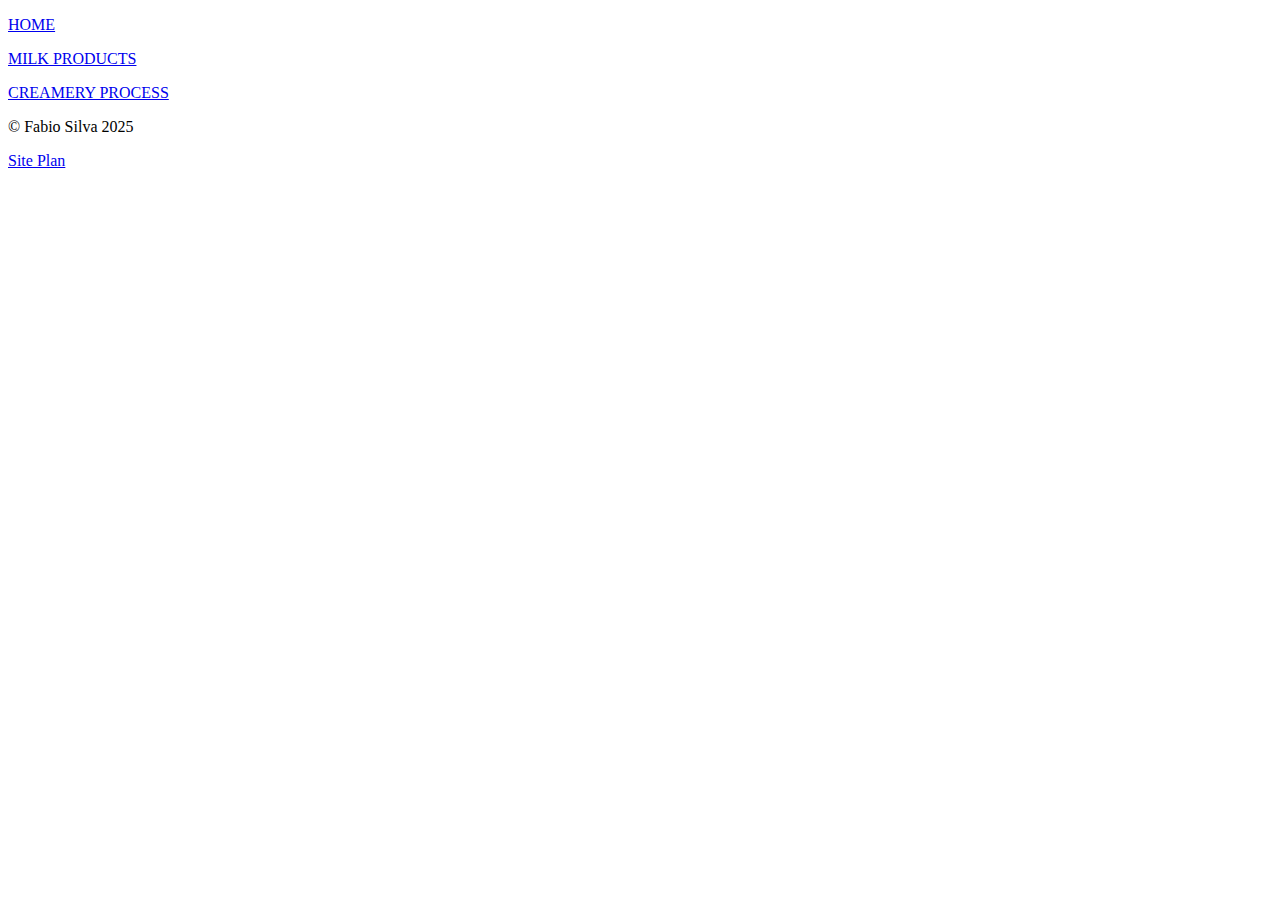
==== milk/index.html @ 1e67beab "header and footer" ====
<!DOCTYPE html>
<html lang="en">

<head>
    <meta charset="UTF-8">
    <meta name="viewport" content="width=device-width, initial-scale=1.0">
    <title>Document</title>
</head>

<body>
    <header>
        <nav>
            <a href="/"> <p> HOME </p> </a>
            <a href="#"> <p> MILK PRODUCTS </p> </a>
            <a href="/creamery/index.html"> <p> CREAMERY PROCESS </p> </a>
        </nav>
    </header>
    <footer>
        <p> &copy; Fabio Silva 2025 </p>
        <a href="/site-plan.html"> <p> Site Plan </p> </a>
    </footer>
</body>

</html>
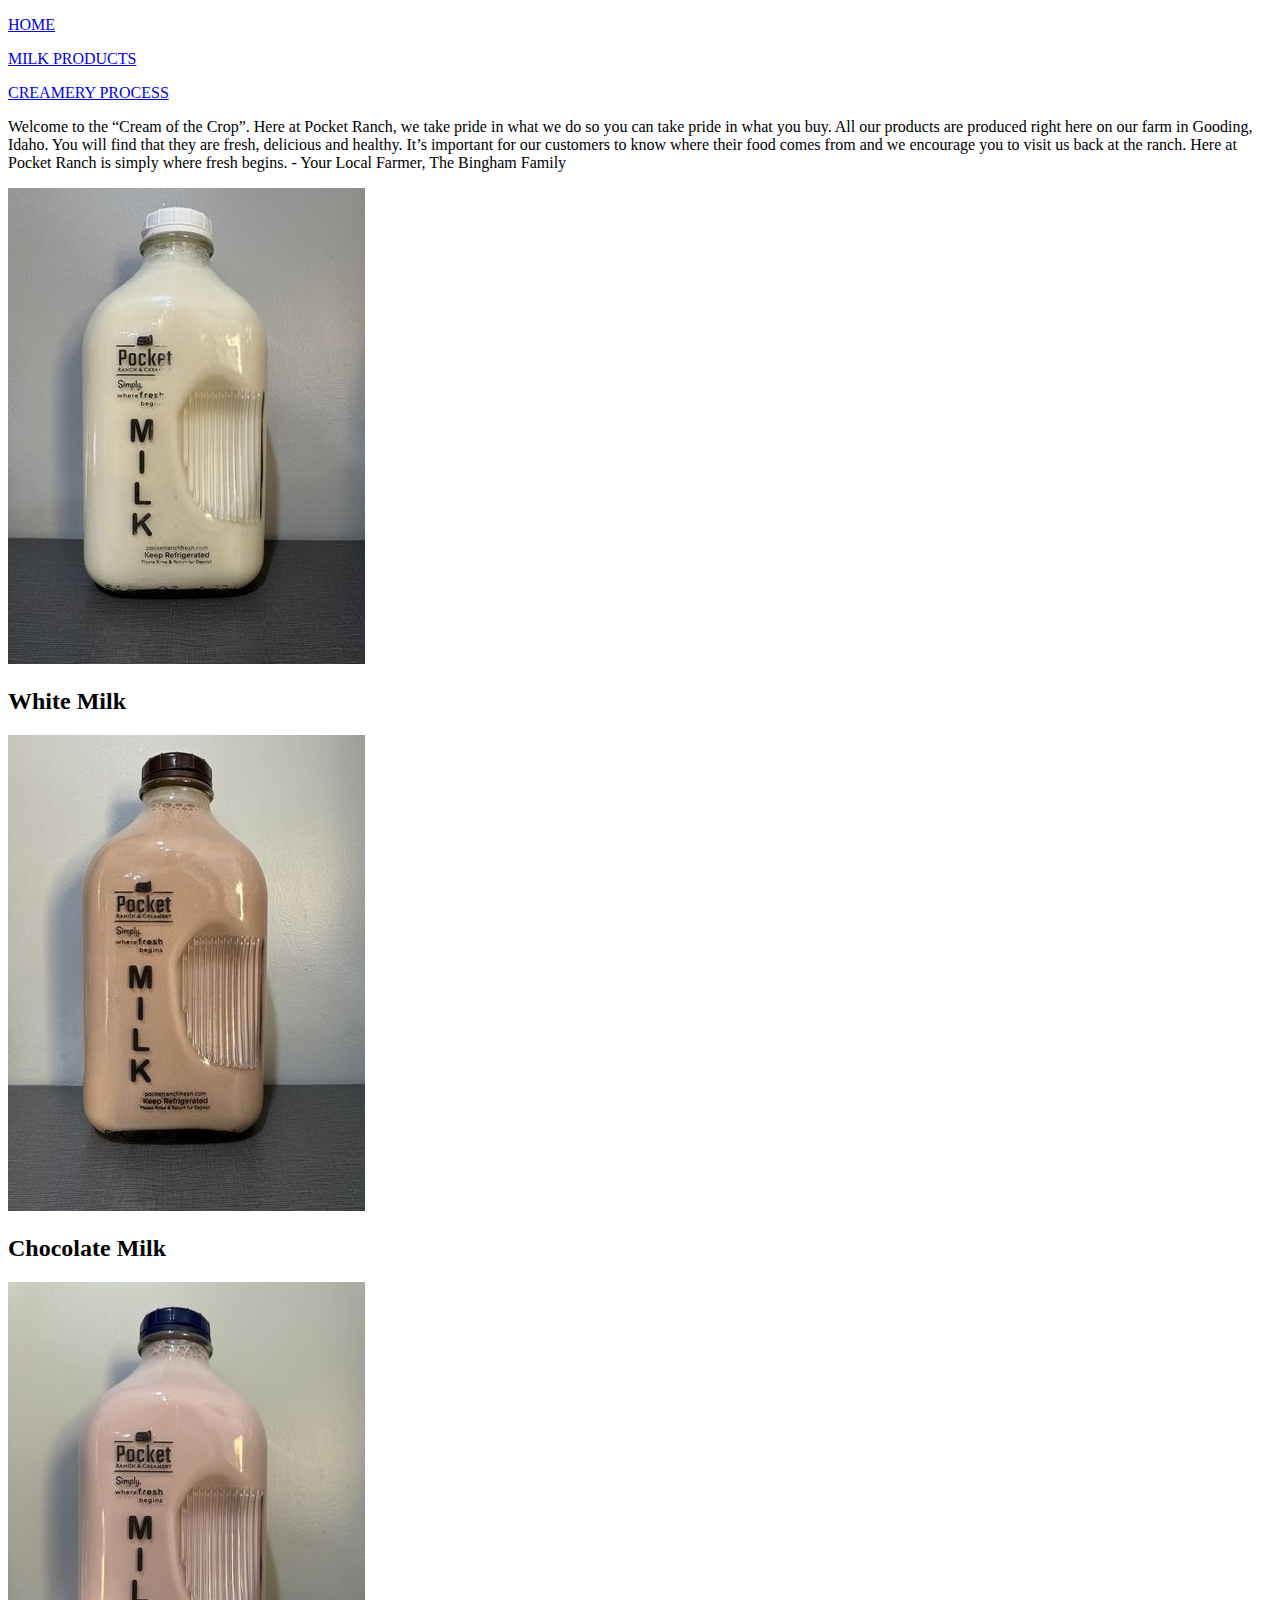
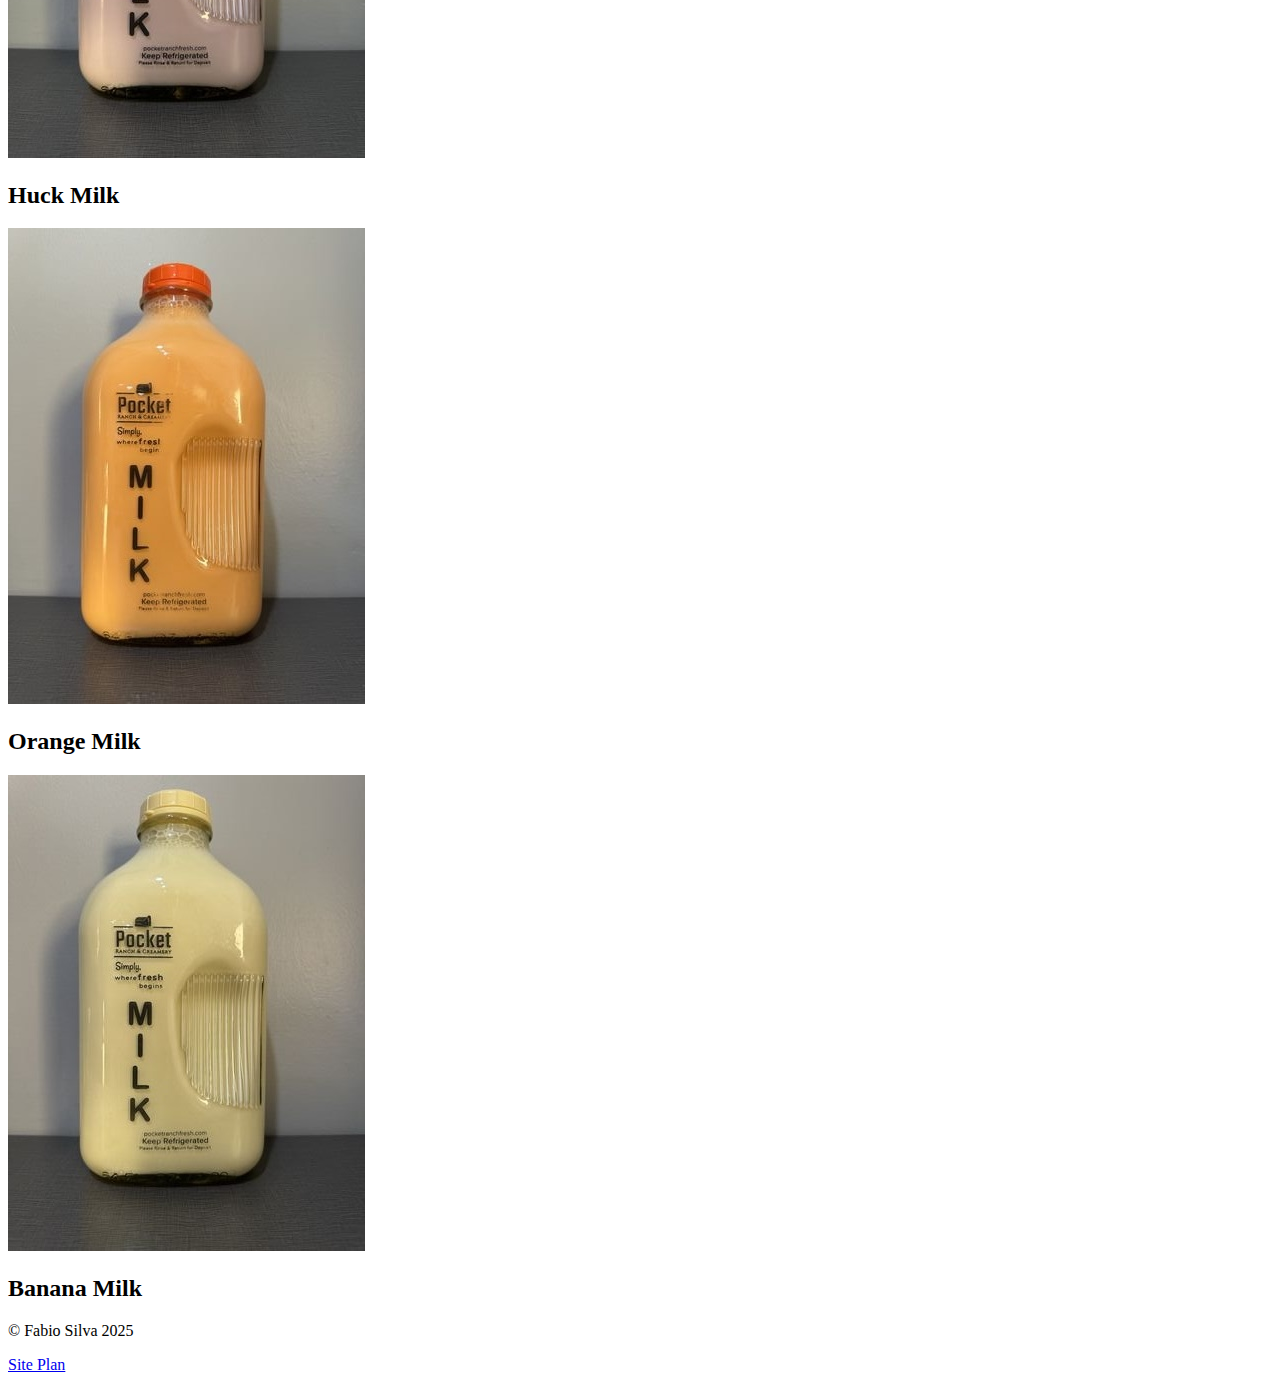
==== commit 0273d1f9: "html for milk page" ====
--- a/milk/index.html
+++ b/milk/index.html
@@ -10,14 +10,56 @@
 <body>
     <header>
         <nav>
-            <a href="/"> <p> HOME </p> </a>
-            <a href="#"> <p> MILK PRODUCTS </p> </a>
-            <a href="/creamery/index.html"> <p> CREAMERY PROCESS </p> </a>
+            <a href="/">
+                <p> HOME </p>
+            </a>
+            <a href="#">
+                <p> MILK PRODUCTS </p>
+            </a>
+            <a href="/creamery/index.html">
+                <p> CREAMERY PROCESS </p>
+            </a>
         </nav>
     </header>
+
+    <main>
+        <p>
+            Welcome to the “Cream of the Crop”. Here at Pocket Ranch, we take pride in what we do so you can take pride
+            in what you buy. All our products are produced right here on our farm in Gooding, Idaho. You will find that
+            they are fresh, delicious and healthy. It’s important for our customers to know where their food comes from
+            and we encourage you to visit us back at the ranch. Here at Pocket Ranch is simply where fresh begins. -
+            Your Local Farmer, The Bingham Family
+        </p>
+
+        <div id="milks">
+            <div>
+                <img src="images/white.png">
+                <h2> White Milk </h2>
+            </div>
+            <div>
+                <img src="images/chocolate.png">
+                <h2> Chocolate Milk </h2>
+            </div>
+            <div>
+                <img src="images/huck.png">
+                <h2> Huck Milk </h2>
+            </div>
+            <div>
+                <img src="images/orange.png">
+                <h2> Orange Milk </h2>
+            </div>
+            <div>
+                <img src="images/banana.png">
+                <h2> Banana Milk </h2>
+            </div>
+        </div>
+    </main>
+
     <footer>
         <p> &copy; Fabio Silva 2025 </p>
-        <a href="/site-plan.html"> <p> Site Plan </p> </a>
+        <a href="/site-plan.html">
+            <p> Site Plan </p>
+        </a>
     </footer>
 </body>
 
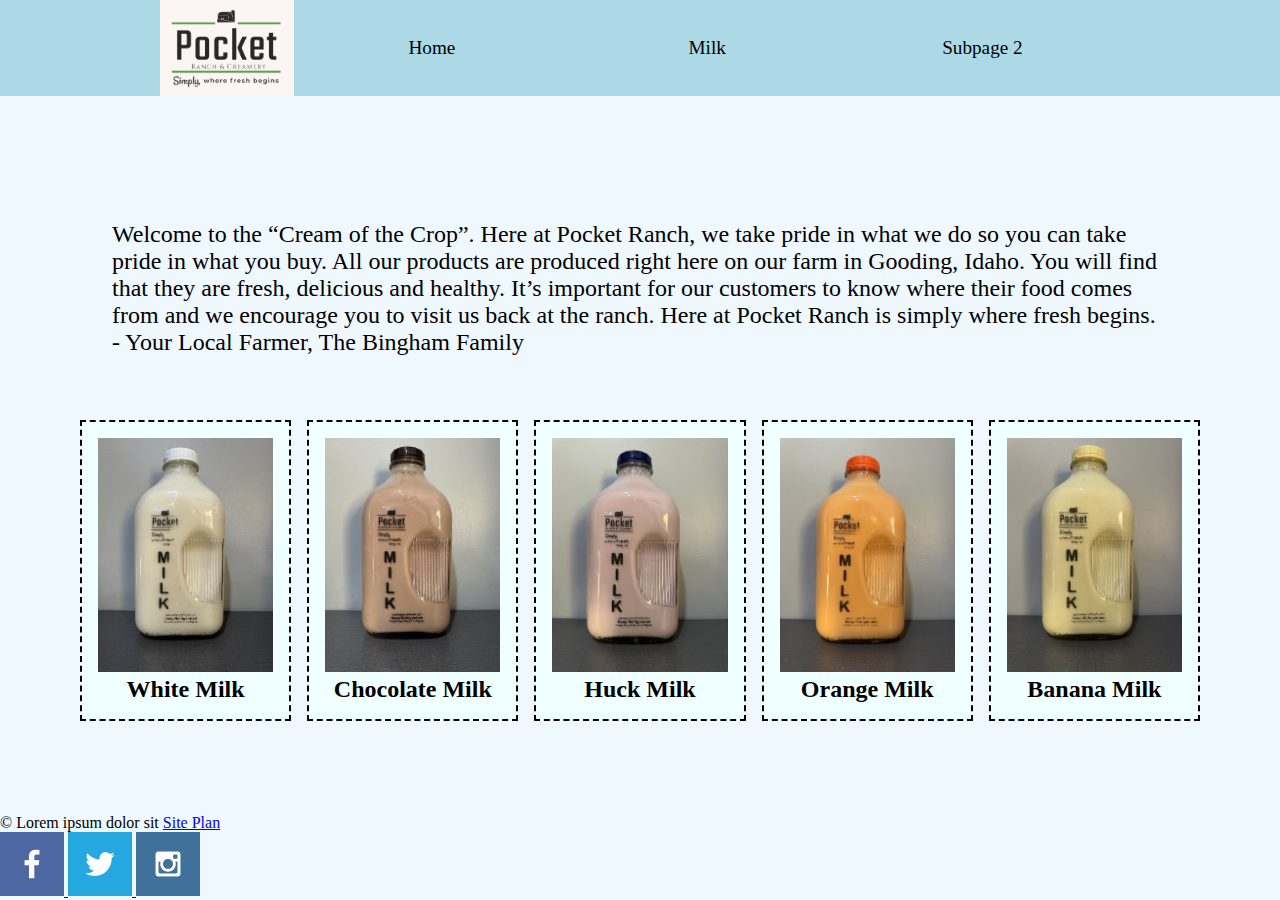
==== commit 9ebadffd: "work on subpage css" ====
--- a/milk/index.html
+++ b/milk/index.html
@@ -4,26 +4,22 @@
 <head>
     <meta charset="UTF-8">
     <meta name="viewport" content="width=device-width, initial-scale=1.0">
+    <link rel="stylesheet" type="text/css" href="styles.css">
     <title>Document</title>
 </head>
 
 <body>
     <header>
         <nav>
-            <a href="/">
-                <p> HOME </p>
-            </a>
-            <a href="#">
-                <p> MILK PRODUCTS </p>
-            </a>
-            <a href="/creamery/index.html">
-                <p> CREAMERY PROCESS </p>
-            </a>
+            <img src="/images/logo.png" alt="logo">
+            <a href="/index.html"> Home </a>
+            <a href="index.html"> Milk </a>
+            <a href="/creamery/index.html"> Subpage 2 </a>
         </nav>
     </header>
 
     <main>
-        <p>
+        <p id="desc">
             Welcome to the “Cream of the Crop”. Here at Pocket Ranch, we take pride in what we do so you can take pride
             in what you buy. All our products are produced right here on our farm in Gooding, Idaho. You will find that
             they are fresh, delicious and healthy. It’s important for our customers to know where their food comes from
@@ -32,34 +28,43 @@
         </p>
 
         <div id="milks">
-            <div>
-                <img src="images/white.png">
+            <div class="milk">
+                <img src="images/white.png" alt="White milk">
                 <h2> White Milk </h2>
             </div>
-            <div>
-                <img src="images/chocolate.png">
+            <div class="milk">
+                <img src="images/chocolate.png" alt="Chocolate milk">
                 <h2> Chocolate Milk </h2>
             </div>
-            <div>
-                <img src="images/huck.png">
+            <div class="milk">
+                <img src="images/huck.png" alt="Huck milk">
                 <h2> Huck Milk </h2>
             </div>
-            <div>
-                <img src="images/orange.png">
+            <div class="milk">
+                <img src="images/orange.png" alt="Orange milk">
                 <h2> Orange Milk </h2>
             </div>
-            <div>
-                <img src="images/banana.png">
+            <div class="milk">
+                <img src="images/banana.png" alt="Banana milk">
                 <h2> Banana Milk </h2>
             </div>
         </div>
     </main>
 
     <footer>
-        <p> &copy; Fabio Silva 2025 </p>
-        <a href="/site-plan.html">
-            <p> Site Plan </p>
-        </a>
+        &copy; Lorem ipsum dolor sit
+        <a href="/site-plan.html"> Site Plan </a>
+        <div class="social-media">
+            <a href="https://www.facebook.com/100088649245661/mentions/?_rdr" target="_blank">
+                <img src="/images/facebook-logo.png" alt="facebook icon">
+            </a>
+            <a href="https://x.com/pocketfarm" target="_blank">
+                <img src="/images/twitter-logo.png" alt="twitter icon">
+            </a>
+            <a href="https://www.instagram.com/pocketranch_fresh/" target="_blank">
+                <img src="/images/instagram-logo.png" alt="instagram icon">
+            </a>
+        </div>
     </footer>
 </body>
 
--- a/milk/styles.css
+++ b/milk/styles.css
@@ -0,0 +1,90 @@
+* {
+    padding: 0;
+    margin: 0;
+}
+
+/* Images must not mess with flex boxes or grids */
+img {
+    max-width: 100%;
+    max-height: 100%;
+}
+
+/* Push the header to the top, footer to the bottom */
+
+html, body {
+    height: 100%;
+}
+
+body {
+    background-color:aliceblue;
+    display: flex;
+    flex-direction: column;
+    justify-content: space-between;
+}
+
+/* Let the nav be at most 64 pixels tall */
+header {
+    background-color: lightblue;
+}
+
+header nav {
+    margin: 0 auto;
+    width: 75%;
+    height: 96px;
+    display: flex;
+    align-items: center;
+}
+
+header nav a {
+    height: 100%;
+    width: 100%;
+
+    color: black;
+    font-size: 1.2em;
+    text-decoration: none;
+
+    display: flex;
+    align-items: center;
+    justify-content: center;
+}
+
+header nav a:hover {
+    background-color: rgb(121, 199, 225);
+}
+
+/* Let main take up all the flex space */
+
+main {
+    height: 100%;
+    width: 90%;
+    margin: 0 auto;
+
+    display: flex;
+    flex-direction: column;
+    justify-content: center;
+}
+
+/* Arrange the description and milks */
+
+#desc {
+    padding: 2em;
+    font-size: x-large;
+}
+
+#milks {
+    display: grid;
+    grid-template-columns: repeat(5, 1fr);
+    padding: 16px;
+    gap: 16px;
+}
+
+.milk {
+    padding: 16px;
+    border: 2px dashed black;
+    background-color: azure;
+    text-align: center;
+}
+
+.milk:hover {
+    background-color: rgb(210, 255, 255);
+}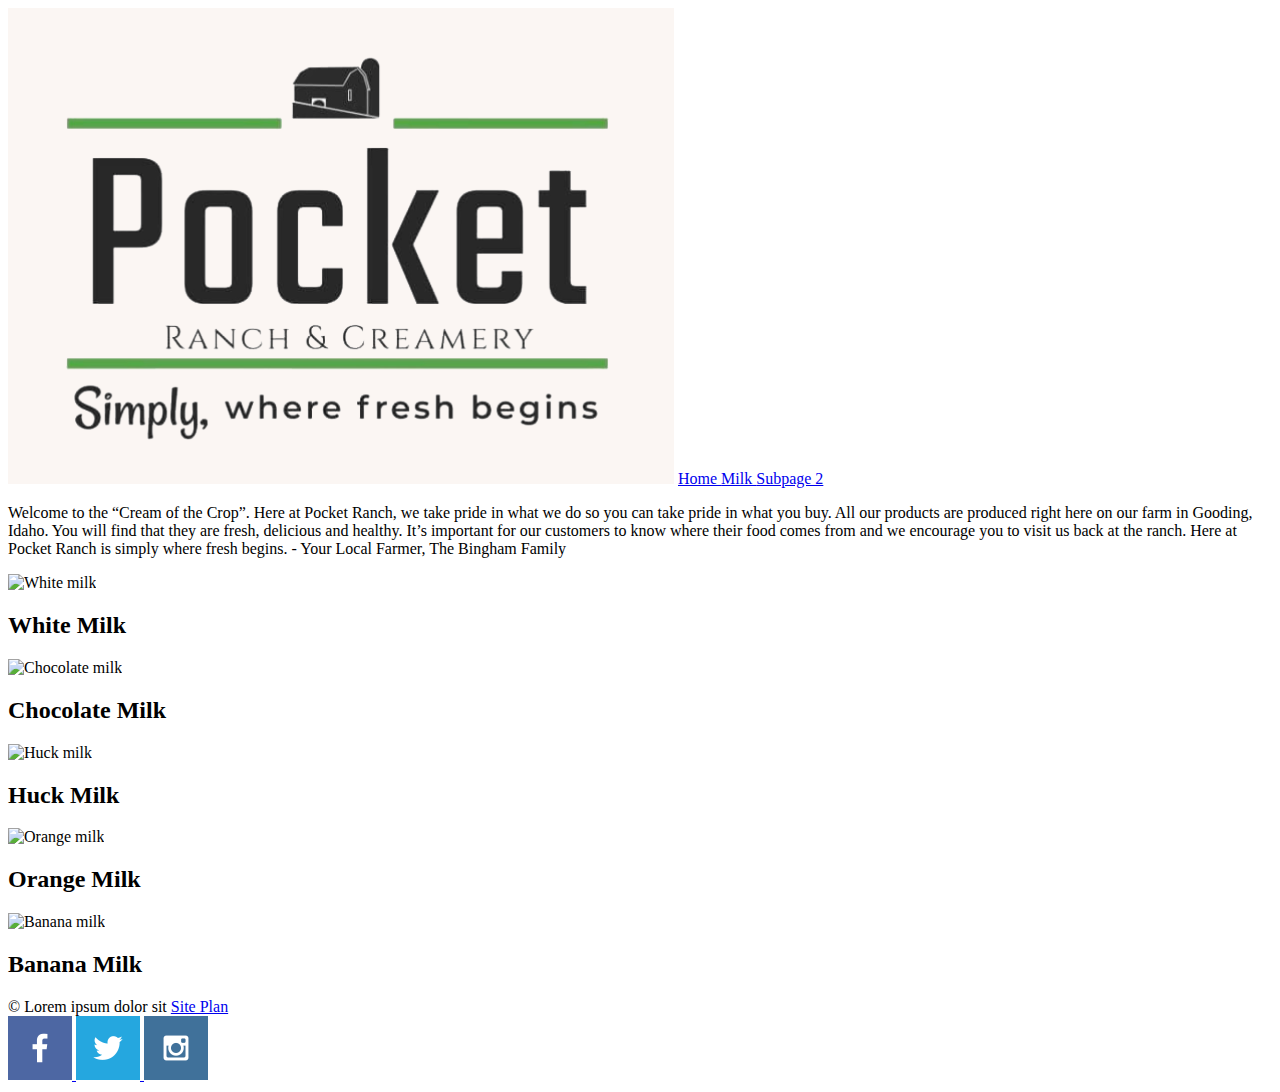
==== commit 65b8ece9: "gete absolue paths referencing files in root working" ====
--- a/milk/index.html
+++ b/milk/index.html
@@ -3,6 +3,7 @@
 
 <head>
     <meta charset="UTF-8">
+    <base href="/wdd130-Silva/"> <!-- Used to get absolute paths working -->
     <meta name="viewport" content="width=device-width, initial-scale=1.0">
     <link rel="stylesheet" type="text/css" href="styles.css">
     <title>Document</title>
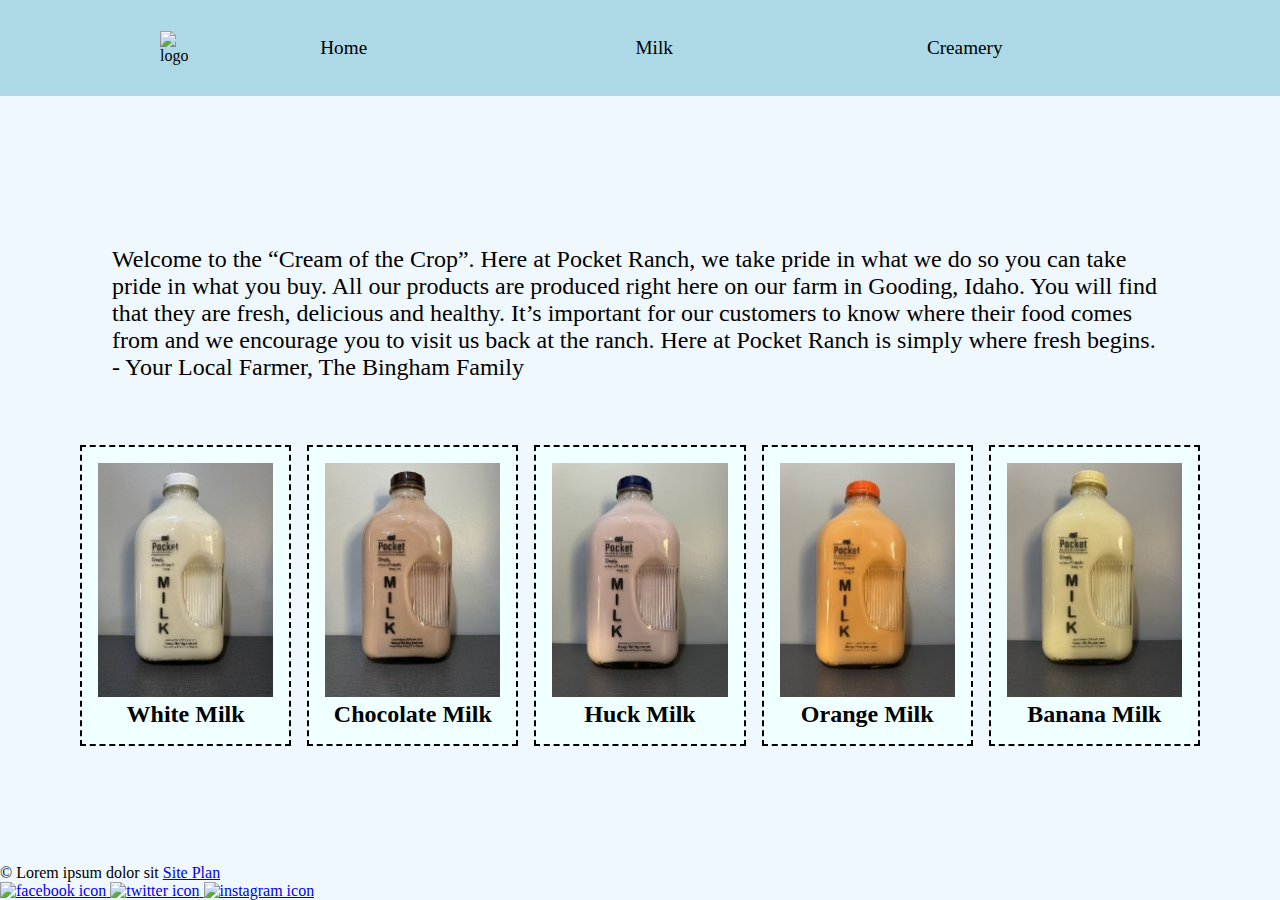
==== commit e3aaff51: "try to fix links yet again" ====
--- a/milk/index.html
+++ b/milk/index.html
@@ -3,7 +3,6 @@
 
 <head>
     <meta charset="UTF-8">
-    <base href="/wdd130-Silva/"> <!-- Used to get absolute paths working -->
     <meta name="viewport" content="width=device-width, initial-scale=1.0">
     <link rel="stylesheet" type="text/css" href="styles.css">
     <title>Document</title>
@@ -12,10 +11,10 @@
 <body>
     <header>
         <nav>
-            <img src="/images/logo.png" alt="logo">
-            <a href="/index.html"> Home </a>
+            <img src="/wdd130-Silva/images/logo.png" alt="logo">
+            <a href="/wdd130-Silva/index.html"> Home </a>
             <a href="index.html"> Milk </a>
-            <a href="/creamery/index.html"> Subpage 2 </a>
+            <a href="/wdd130-Silva/creamery/index.html"> Creamery </a>
         </nav>
     </header>
 
@@ -54,16 +53,16 @@
 
     <footer>
         &copy; Lorem ipsum dolor sit
-        <a href="/site-plan.html"> Site Plan </a>
+        <a href="/wdd130-Silva/site-plan.html"> Site Plan </a>
         <div class="social-media">
             <a href="https://www.facebook.com/100088649245661/mentions/?_rdr" target="_blank">
-                <img src="/images/facebook-logo.png" alt="facebook icon">
+                <img src="/wdd130-Silva/images/facebook-logo.png" alt="facebook icon">
             </a>
             <a href="https://x.com/pocketfarm" target="_blank">
-                <img src="/images/twitter-logo.png" alt="twitter icon">
+                <img src="/wdd130-Silva/images/twitter-logo.png" alt="twitter icon">
             </a>
             <a href="https://www.instagram.com/pocketranch_fresh/" target="_blank">
-                <img src="/images/instagram-logo.png" alt="instagram icon">
+                <img src="/wdd130-Silva/images/instagram-logo.png" alt="instagram icon">
             </a>
         </div>
     </footer>
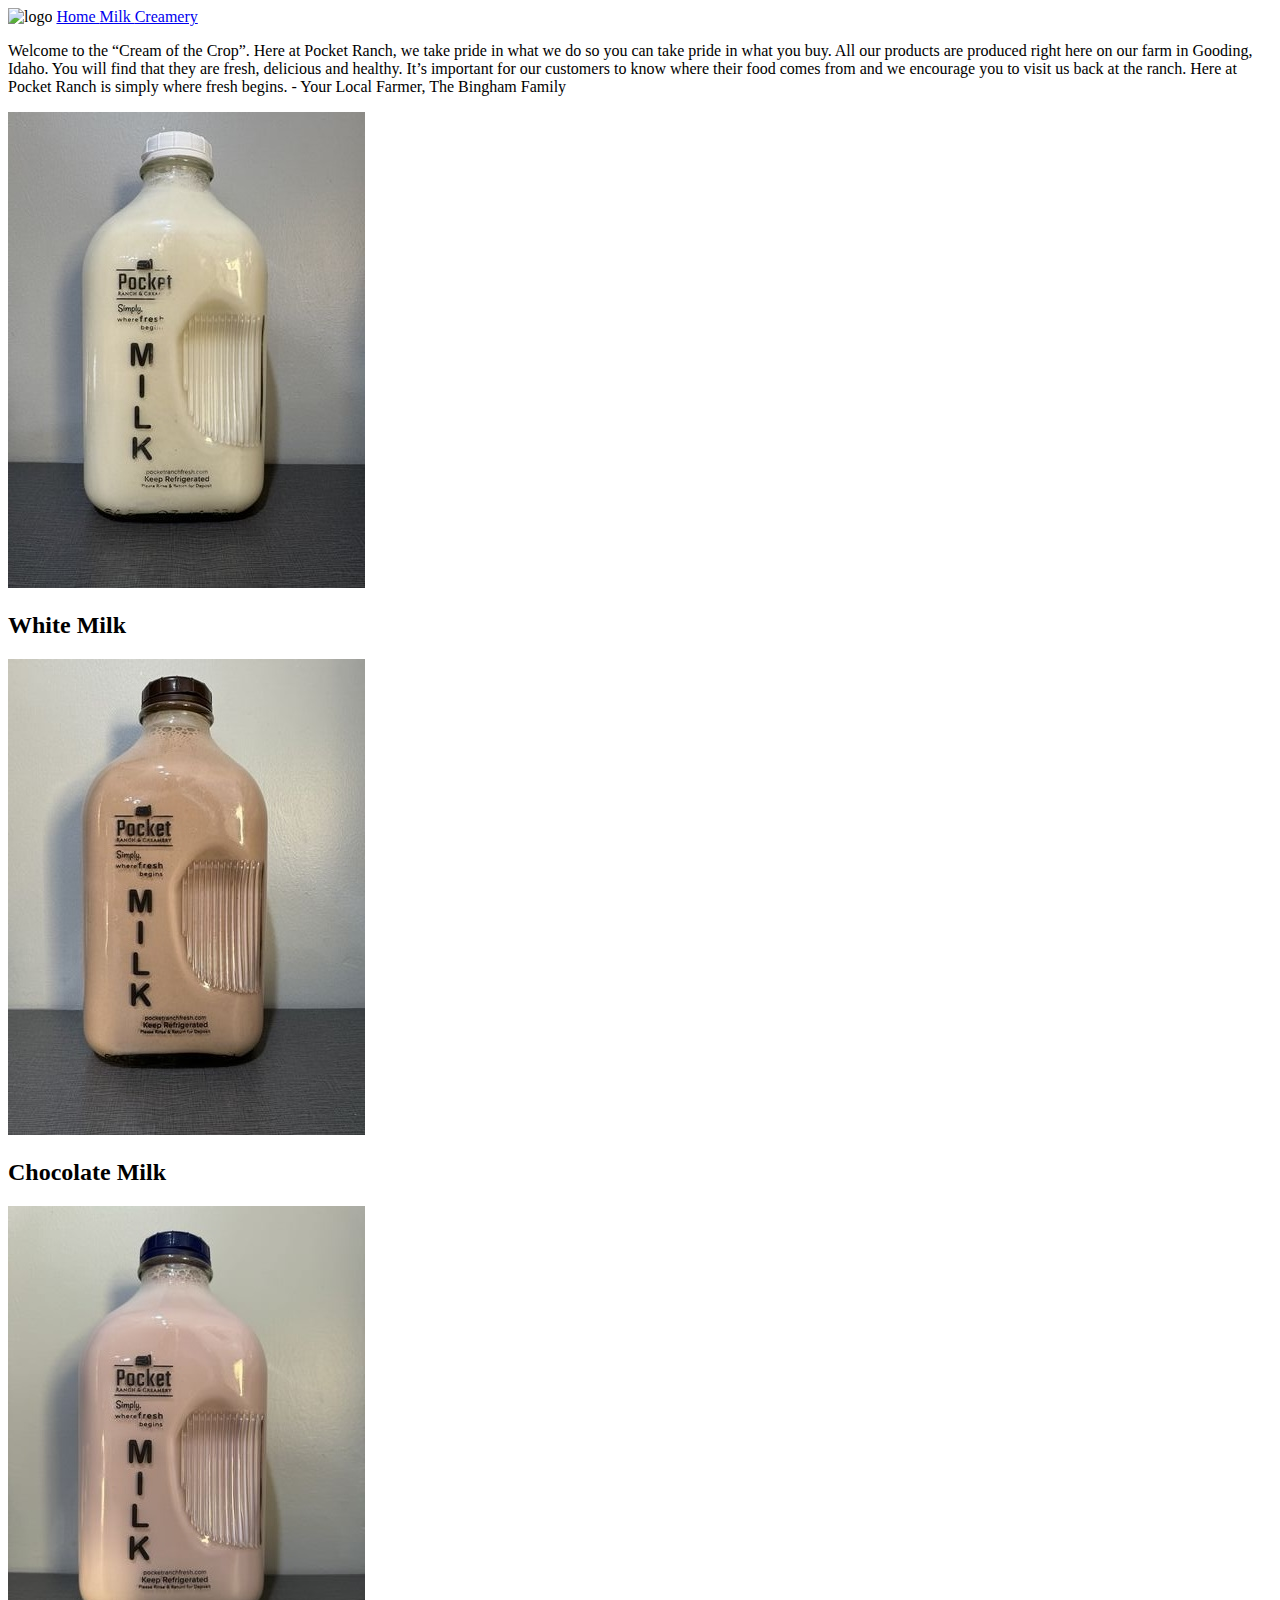
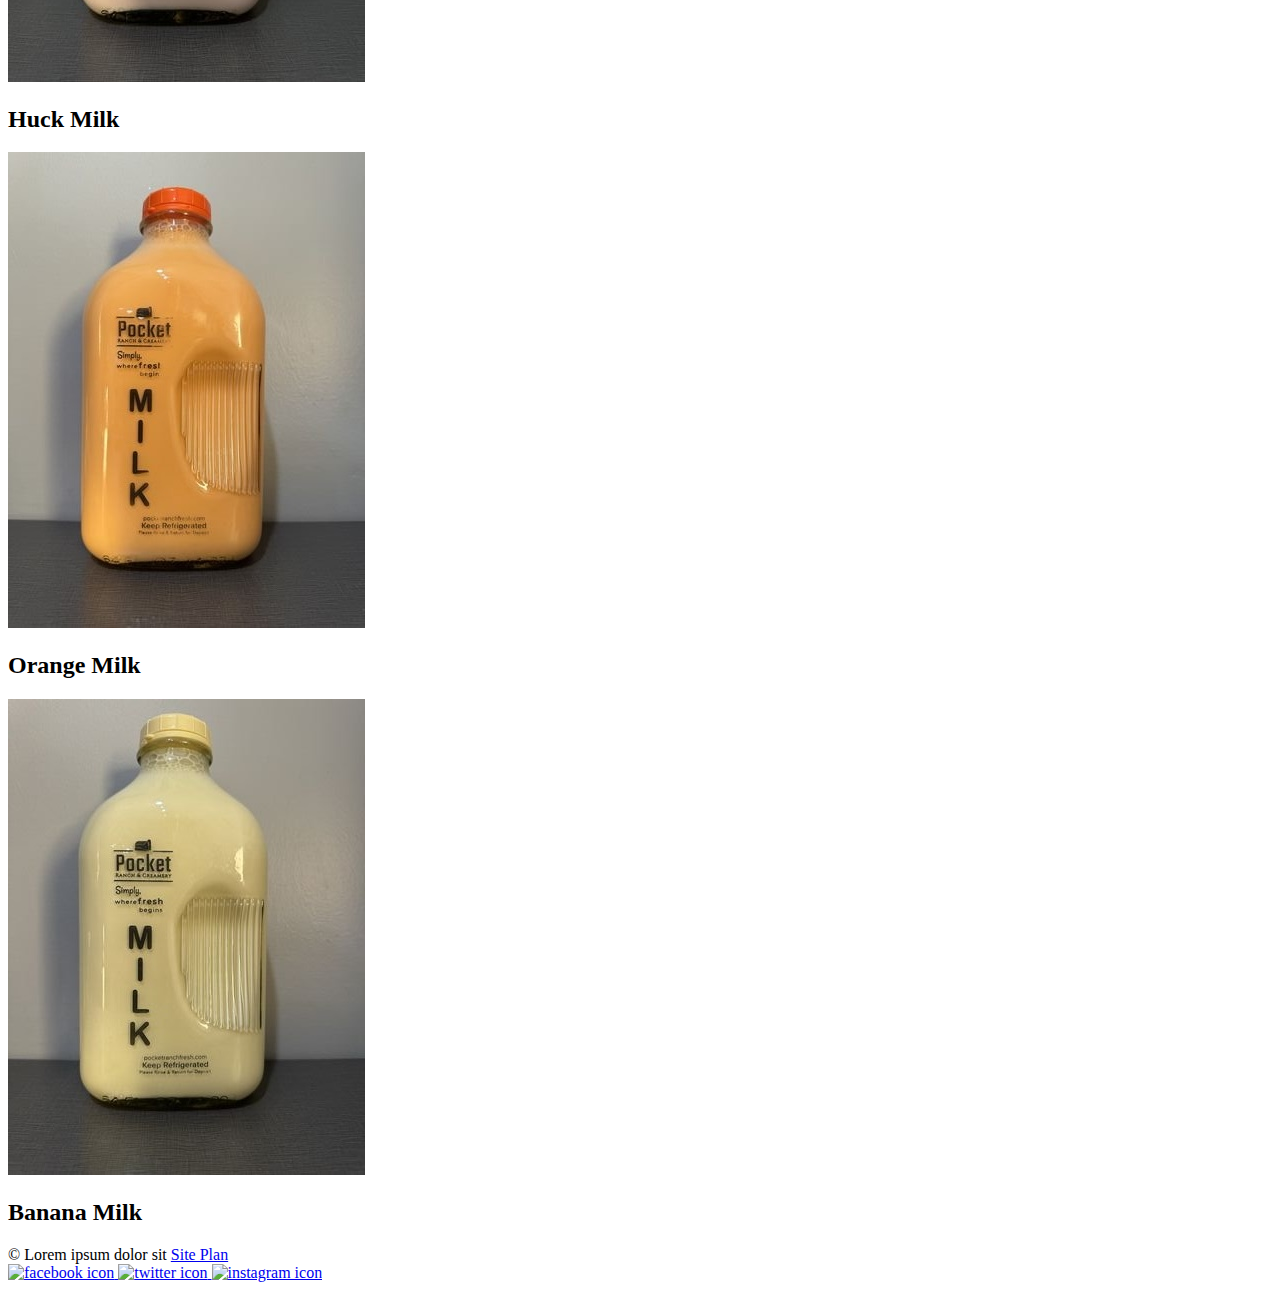
==== commit 2729f2a0: "unify styles.css" ====
--- a/milk/index.html
+++ b/milk/index.html
@@ -4,7 +4,7 @@
 <head>
     <meta charset="UTF-8">
     <meta name="viewport" content="width=device-width, initial-scale=1.0">
-    <link rel="stylesheet" type="text/css" href="styles.css">
+    <link rel="stylesheet" type="text/css" href="/wdd130-Silva/styles/style.css">
     <title>Document</title>
 </head>
 
